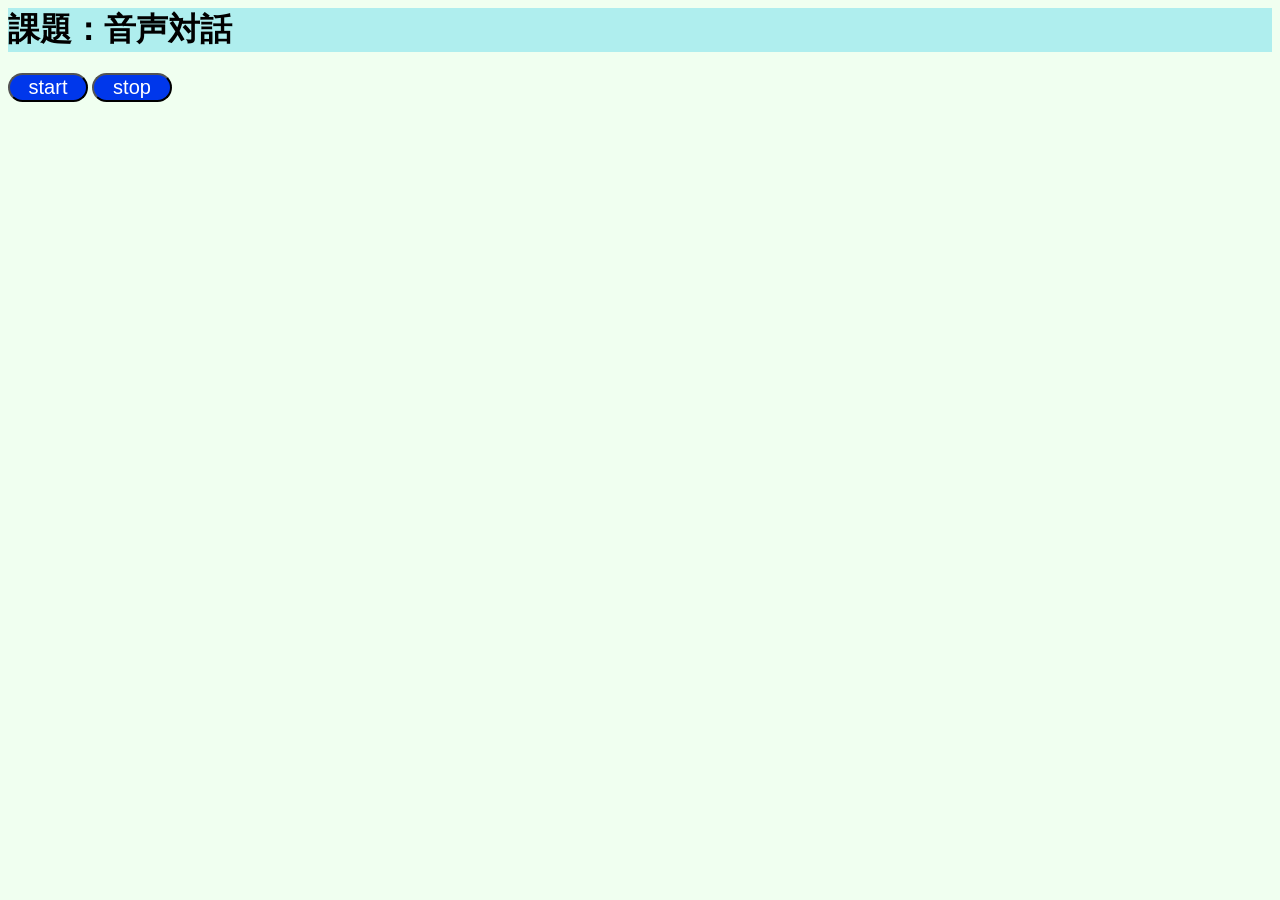
==== seminar1b_210721.html @ 2818f230 "Add files via upload" ====
<html lang="ja">
<head>
<meta name="viewport" content="width=device-width, initial-scale=1">
<meta http-equiv="Content-Type" content="text/html; charset=utf-8">
<meta http-equiv="Content-Style-Type" content="text/css">
<meta http-equiv="Content-Script-Type" content="text/javascript">
<title>Spoken Dialog by Javascript</title>
<link rel="stylesheet" href="seminar1b.css">

</head>
<body>

<h1>課題：音声対話</h1>

<p>
<button id="startButton">start</button>
<button id="stopButton">stop</button>
</p>

<p>
<div id="resultOutput"></div>
</p>

<script>
const URL = "https://jlp.yahooapis.jp/NLUService/V1/analyze?appid="; // APIのリクエストURL
const APIID = "dj00aiZpPUpkSGM4dU9hR1FRdSZzPWNvbnN1bWVyc2VjcmV0Jng9ZGI-"; // あなたのアプリケーションID

// 応答の定義（ハッシュ）    
var response = {
    "あなた,誰": ["わたしはアレクサではありません", ""],
    "何歳": ["え、わたし、何歳にみえますか", ""],
    "元気": ["元気ですよー", ""],
    "好きな,食べ物": ["チョコレートです", ""],
    "こんにちは": ["こんにちは！「Wikipedia」と話しかけてみてください", ""],
    "好きな,動物": ["猫です", ""],
    "あなた,名前": ["秘密です", ""],
    "さようなら": ["さようなら", ""],
    "バイバイ": ["さようなら", ""],
    "和歌山,警報": ["和歌山県の警報情報を表示します", "https://typhoon.yahoo.co.jp/weather/jp/warn/30/"],
    "和歌山,天気": ["和歌山県の天気予報を表示します", "https://weather.yahoo.co.jp/weather/jp/30/"],
    "大阪の天気": ["大阪府の天気予報を表示します", "https://weather.yahoo.co.jp/weather/jp/27/"],
    "京都の天気": ["京都府の天気予報を表示します", "https://weather.yahoo.co.jp/weather/jp/26/"],
    "奈良の天気": ["奈良県の天気予報を表示します", "https://weather.yahoo.co.jp/weather/jp/29/"],
    "兵庫の天気": ["兵庫県の天気予報を表示します", "https://weather.yahoo.co.jp/weather/jp/28/"],
    "Wikipedia": ["Wikipediaで何を調べますか？",""],
    "ウィキペディア": ["Wikipediaで何を調べますか？",""]    };

const startButton = document.querySelector('#startButton'); // 開始ボタン
const stopButton = document.querySelector('#stopButton'); // 停止ボタン
const resultOutput = document.querySelector('#resultOutput'); // 結果出力エリア

let flag_wiki = 0; //flag = 1 のときWikipediaで検索する

if (!'SpeechSynthesisUtterance' in window) {
    alert("あなたのブラウザはSpeech Synthesis APIに未対応です。");
}
const tts = new SpeechSynthesisUtterance(); // TTSインスタンスを生成
//tts.text = textForm.value; // テキストを設定
tts.lang = "ja-JP"; // 言語(日本語)、英語の場合はen-US
tts.rate = 1.0; // 速度
tts.pitch = 1.0; // 声の高さ
tts.volume = 1.0; // 音量

SpeechRecognition = webkitSpeechRecognition || SpeechRecognition;
if (!'SpeechRecognition' in window) {
    alert("あなたのブラウザはSpeech Recognition APIに未対応です。");
}

const asr = new SpeechRecognition(); // ASRインスタンスを生成
asr.lang = "ja-JP"; // 言語（日本語）
asr.interimResults = true; // 途中結果出力をオン
asr.continuous = true; // 継続入力をオン

let output = ''; // 出力

// 認識結果が出力されたときのイベントハンドラ
asr.onresult = function(event){
    let transcript = event.results[event.resultIndex][0].transcript; // 結果文字列

    let output_not_final = '';
    if (event.results[event.resultIndex].isFinal) { // 結果が確定（Final）のとき
	    asr.abort(); // 音声認識を停止

        let answer;
        let webpage;
        
        let keys = Object.keys(response);
        keys.forEach(function(key) {
            let flag = true;
            console.log(transcript);
            key.split(',').forEach(function(word) {              
                let pattern = new RegExp(word);
                let flag_test = pattern.test(transcript); // マッチしたらtrue, しなかったらfalse
                flag = flag && flag_test; // 両方trueならtrue
                console.log(pattern + '+' + ':' + flag_test);
                //flag = flag && new RegExp(word).test(transcript);
            });

            if(flag){
		        answer = response[key];
                console.log(key + " : " + answer);
            }
        });

        let ret = answer;
        
        if (flag_wiki == 1) {
            answer = "結果はこちらです"
            webpage = "https://ja.wikipedia.org/wiki/" + transcript;
            console.log("webpage = " + webpage);
            output += transcript + ' => ' + answer + '　<a href="' + webpage + '">' + webpage + '</a><br>';            

            tts.text = answer;
            // 再生が終了（end）ときのイベントハンドラ（終了したときに実行される）
            tts.onend = function(event){ 
                asr.start(); // 音声認識を再開
            }
            speechSynthesis.speak(tts); // 再生
            
            flag_wiki = 0;
        } else if (typeof answer == 'undefined'){
            let queryURL = URL + APIID + "&intext=" + transcript;
            console.log(queryURL);
            
            // HTTPリクエストの準備
            const request = new XMLHttpRequest();
            request.open('GET', queryURL, true);
            request.responseType = 'json'; // レスポンスはJSON形式に変換
        
            // HTTPの状態が変化したときのイベントハンドラ
            request.onreadystatechange = function() {
                if (this.readyState == 4 && this.status == 200) {
                // readyState == 4 操作完了
                // status == 200 リクエスト成功（HTTPレスポンス）
                    
                    let res = this.response; // 結果はJSON形式

                    Object.keys(res.result).forEach(function (key) {
                        console.log(key + ": " + res.result[key])
                    });
                
                    // method が SAY のときのみ
                    if(res.result.method == "SAY"){
                            answer = res.result.param_text_tts || res.result.param_text;
                        
                    }else{
                        //asr.start();  // 音声認識を再開
                        answer = "ごめんなさい。わかりません。";
                    }
                    tts.text = answer;

                    // 再生が終了（end）ときのイベントハンドラ（終了したときに実行される）
                    tts.onend = function(event){
                        asr.start(); // 音声認識を再開
                    }
            
                    output += transcript + ' => ' + answer + '<br>';
                    resultOutput.innerHTML = output;
                    speechSynthesis.speak(tts); // 再生
                }
            }
            // HTTPリクエストの実行
            request.send();
    	}else{
            answer = ret[0];
            webpage = ret[1];

            if (answer == "Wikipediaで何を調べますか？") {
                flag_wiki = 1;
            }
        
            if(typeof webpage != 'undefined' && webpage != ""){
                output += transcript + ' => ' + answer + '　<a href="' + webpage + '">こちら</a><br>';
            } else {
                output += transcript + ' => ' + answer + '<br>';
            }

            tts.text = answer;
            // 再生が終了（end）ときのイベントハンドラ（終了したときに実行される）
            tts.onend = function(event){ 
                if(answer == "さようなら") {
                    asr.abort();
                    asr.stop();
                } else {
                    asr.start(); // 音声認識を再開
                } 
            }
            speechSynthesis.speak(tts); // 再生
        }

	    
    } else { // 結果がまだ未確定のとき
        output_not_final = '<span style="color:#ddd;">' + transcript + '</span>';
    }
    resultOutput.innerHTML = output + output_not_final;
}

// 開始ボタンのイベントハンドラ
startButton.addEventListener('click', function() {
    asr.start();
})

// 停止ボタンのイベントハンドラ
stopButton.addEventListener('click', function() {
    asr.abort();
    asr.stop();
})
</script>

</body>
</html>
---- seminar1b.css ----
h1{
    background-color: #afeeee
}
body{
    background-color: #f0fff0
}
#startButton {
  color: #fff;
  background-color: #0037eb;
  font-size: 20px;
  width: 80px;
  border-radius:30px;
}
#stopButton {
    color: #fff;
    background-color: #0037eb;
    font-size: 20px;
    width: 80px;
    border-radius:30px;
  }
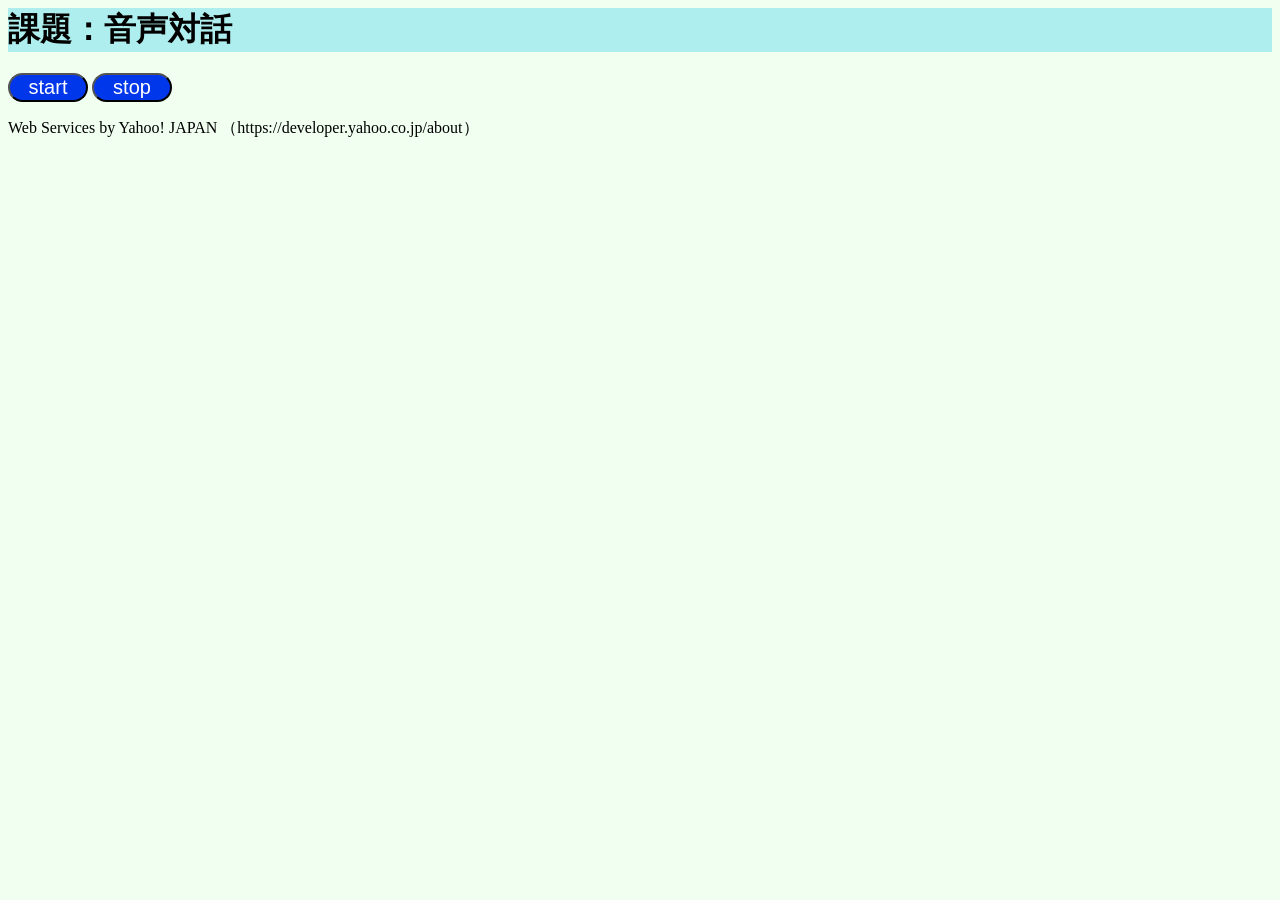
==== commit a8890462: "Update seminar1b_210721.html" ====
--- a/seminar1b_210721.html
+++ b/seminar1b_210721.html
@@ -170,7 +170,7 @@
             }
         
             if(typeof webpage != 'undefined' && webpage != ""){
-                output += transcript + ' => ' + answer + '　<a href="' + webpage + '">こちら</a><br>';
+                output += transcript + ' => ' + answer + '　<a href="' + webpage + '">' + webpage + '</a><br>';
             } else {
                 output += transcript + ' => ' + answer + '<br>';
             }
@@ -206,6 +206,8 @@
     asr.stop();
 })
 </script>
-
+<p>
+Web Services by Yahoo! JAPAN （https://developer.yahoo.co.jp/about）
+</p>
 </body>
 </html>
